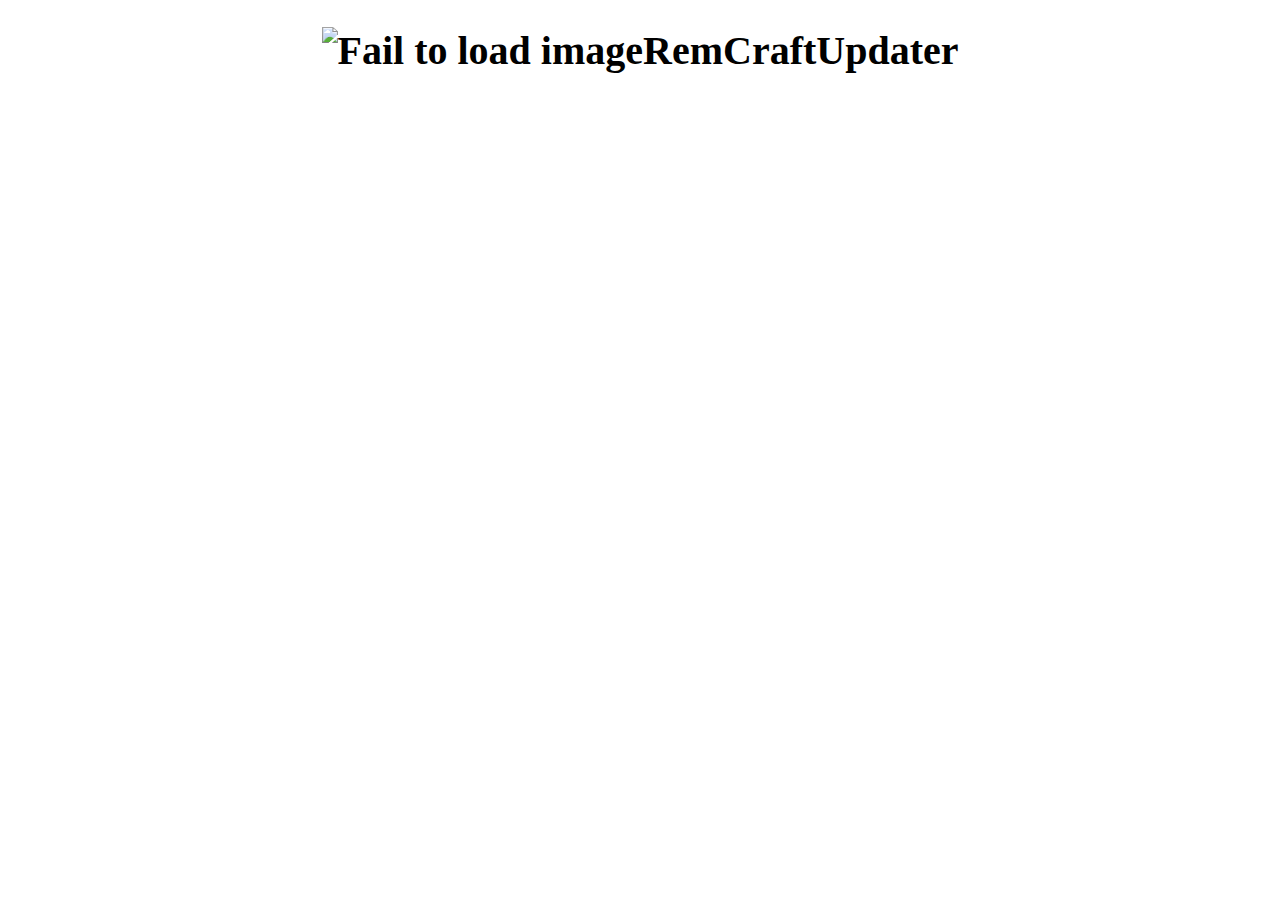
==== server/index.html @ 540ec518 "Added header and image to index.html" ====
<!DOCTYPE html>
<html lang="en">
  <head>
    <meta charset="utf-8" />
    <title>RemCraft</title>
  </head>

  <body>
	  <h1 style="font-size:40px;text-align:center;"> <img src=remcraft.png alt="Fail to load image">RemCraftUpdater</h1> 
       <script type="module">
      // Importing WASM as a JS module requires us to call an init function provided by the default export.
      // This is planned to be changed in the future.
      import { default as wasm, greet } from "./pkg/server.js";

      wasm().then((module) => {
        // The boiler plate project comes with a `greet` function that calls:
        // `alert("Hello, hello-wasm!");`
        greet();
      });
    </script>
  </body>
</html>
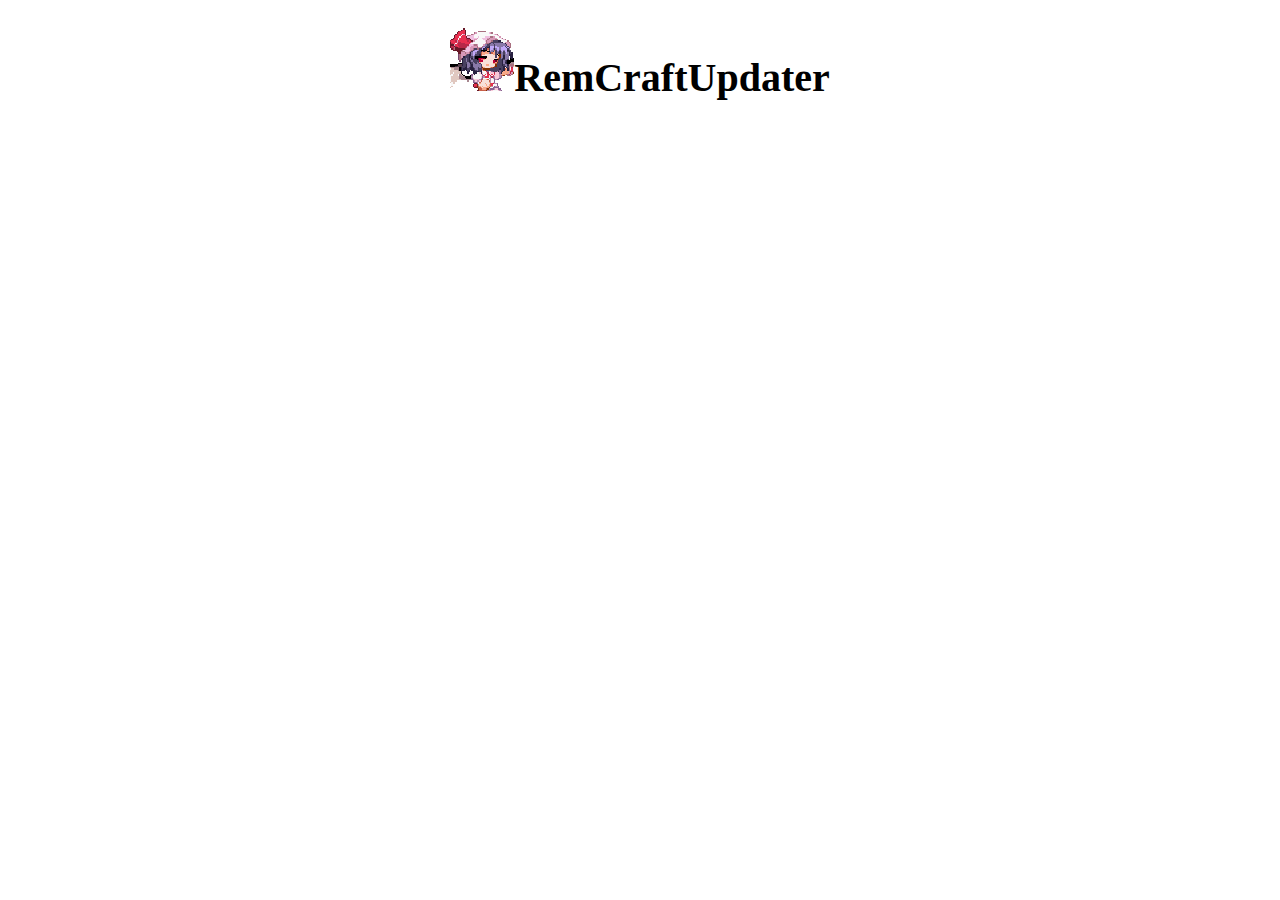
==== commit c7bf625e: "Pulled wasm out of server." ====
--- a/server/index.html
+++ b/server/index.html
@@ -7,16 +7,6 @@
 
   <body>
 	  <h1 style="font-size:40px;text-align:center;"> <img src=remcraft.png alt="Fail to load image">RemCraftUpdater</h1> 
-       <script type="module">
-      // Importing WASM as a JS module requires us to call an init function provided by the default export.
-      // This is planned to be changed in the future.
-      import { default as wasm, greet } from "./pkg/server.js";
-
-      wasm().then((module) => {
-        // The boiler plate project comes with a `greet` function that calls:
-        // `alert("Hello, hello-wasm!");`
-        greet();
-      });
     </script>
   </body>
 </html>
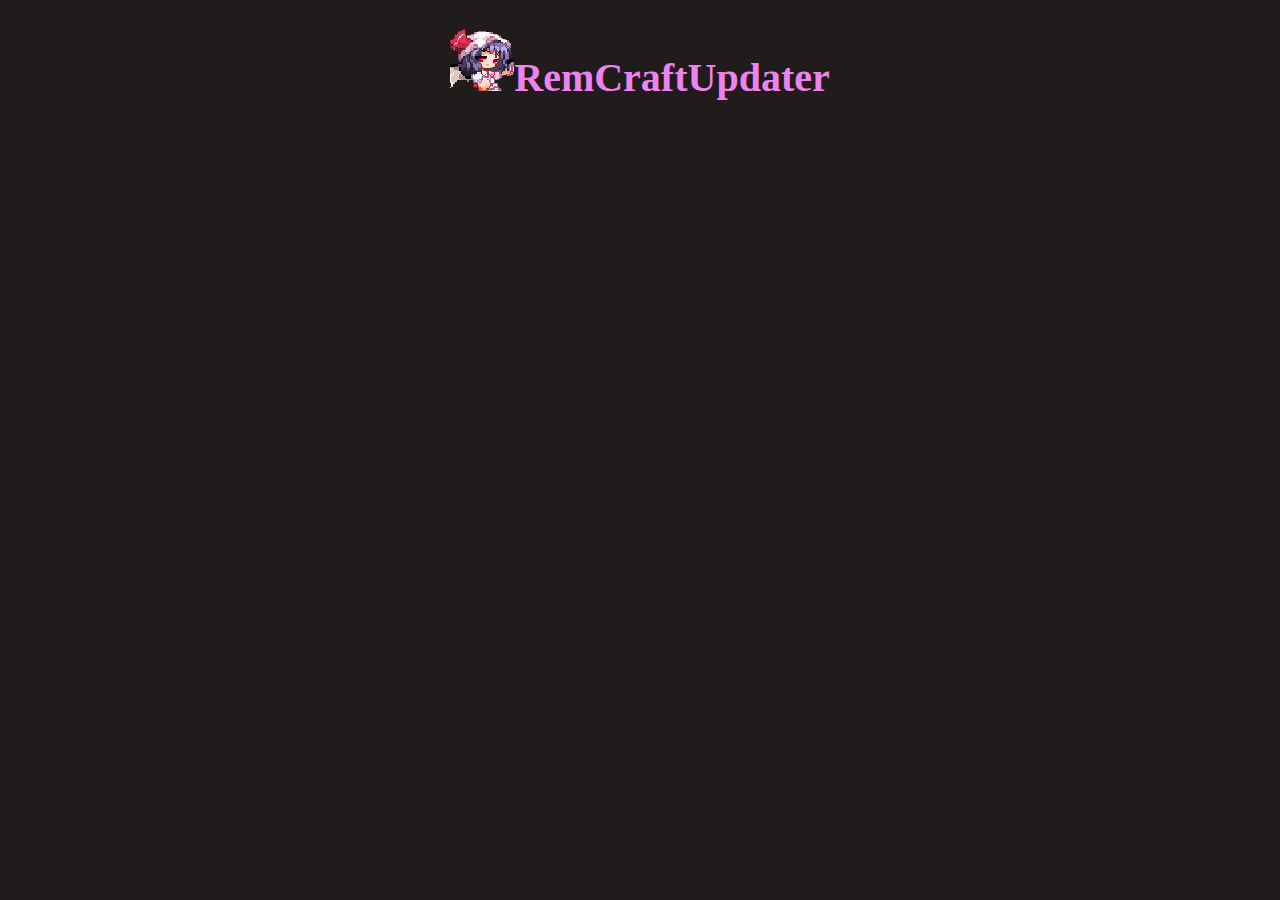
==== commit de6a0315: "Dark Mode only" ====
--- a/server/index.html
+++ b/server/index.html
@@ -5,8 +5,8 @@
     <title>RemCraft</title>
   </head>
 
-  <body>
-	  <h1 style="font-size:40px;text-align:center;"> <img src=remcraft.png alt="Fail to load image">RemCraftUpdater</h1> 
+  <body style="background-color:#201c1c;">
+	  <h1 style="font-size:40px;text-align:center;color:Violet;"> <img src=remcraft.png alt="Fail to load image">RemCraftUpdater</h1> 
     </script>
   </body>
 </html>
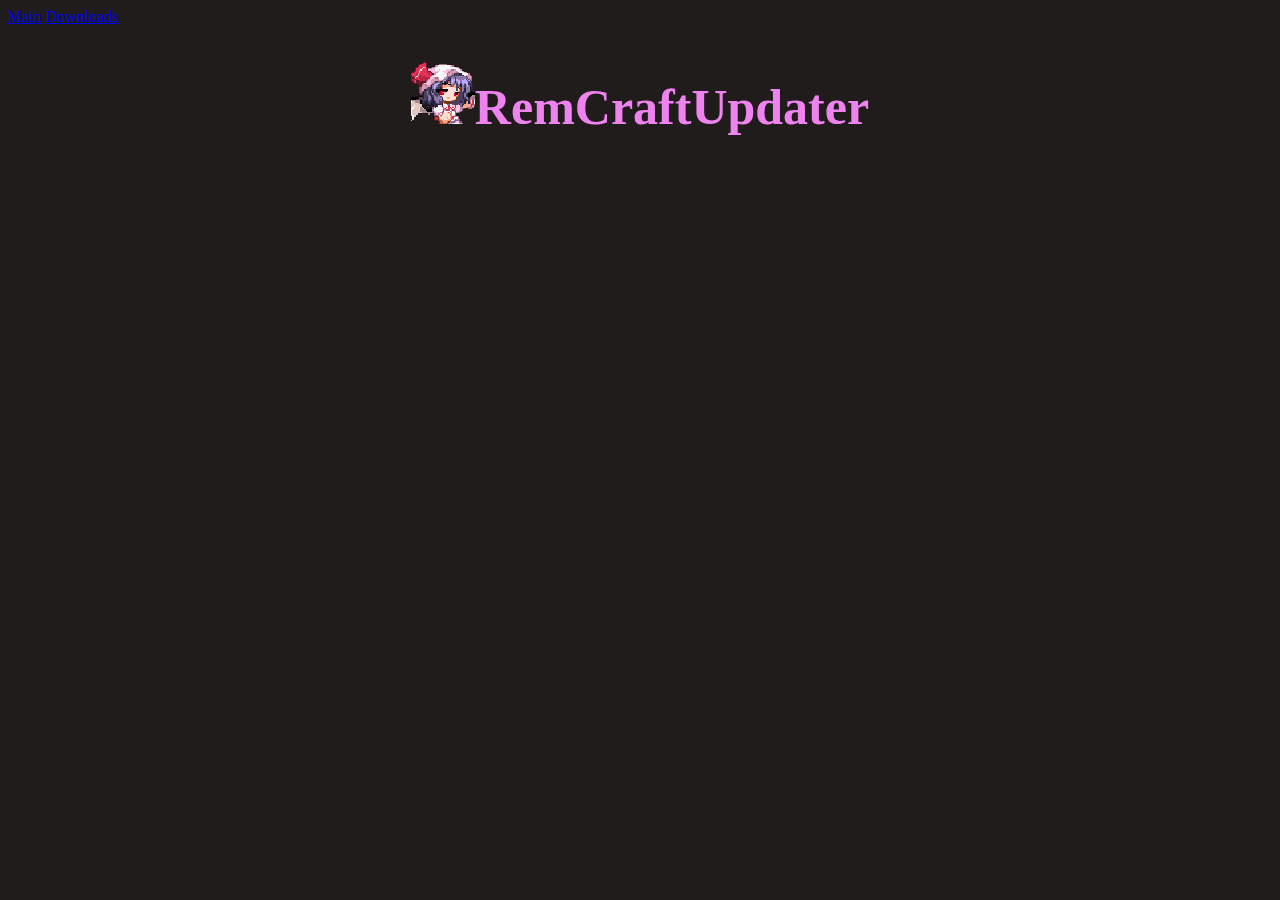
==== commit 5f40c9d8: "Added CSS" ====
--- a/server/index.html
+++ b/server/index.html
@@ -3,10 +3,12 @@
   <head>
     <meta charset="utf-8" />
     <title>RemCraft</title>
+    <link rel="stylesheet" href="styles.css">
   </head>
 
-  <body style="background-color:#201c1c;">
-	  <h1 style="font-size:40px;text-align:center;color:Violet;"> <img src=remcraft.png alt="Fail to load image">RemCraftUpdater</h1> 
-    </script>
+  <body>
+	<a href="index.html">Main</a>
+	<a href="downloads/index.html">Downloads</a>
+	<h1> <img src=remcraft.png alt="Fail to load image">RemCraftUpdater</h1> 
   </body>
 </html>
--- a/server/styles.css
+++ b/server/styles.css
@@ -0,0 +1,8 @@
+body {
+	background-color:#201c1c;
+}
+h1 {
+	font-size:50px;
+	text-align:center;
+	color:Violet;
+}
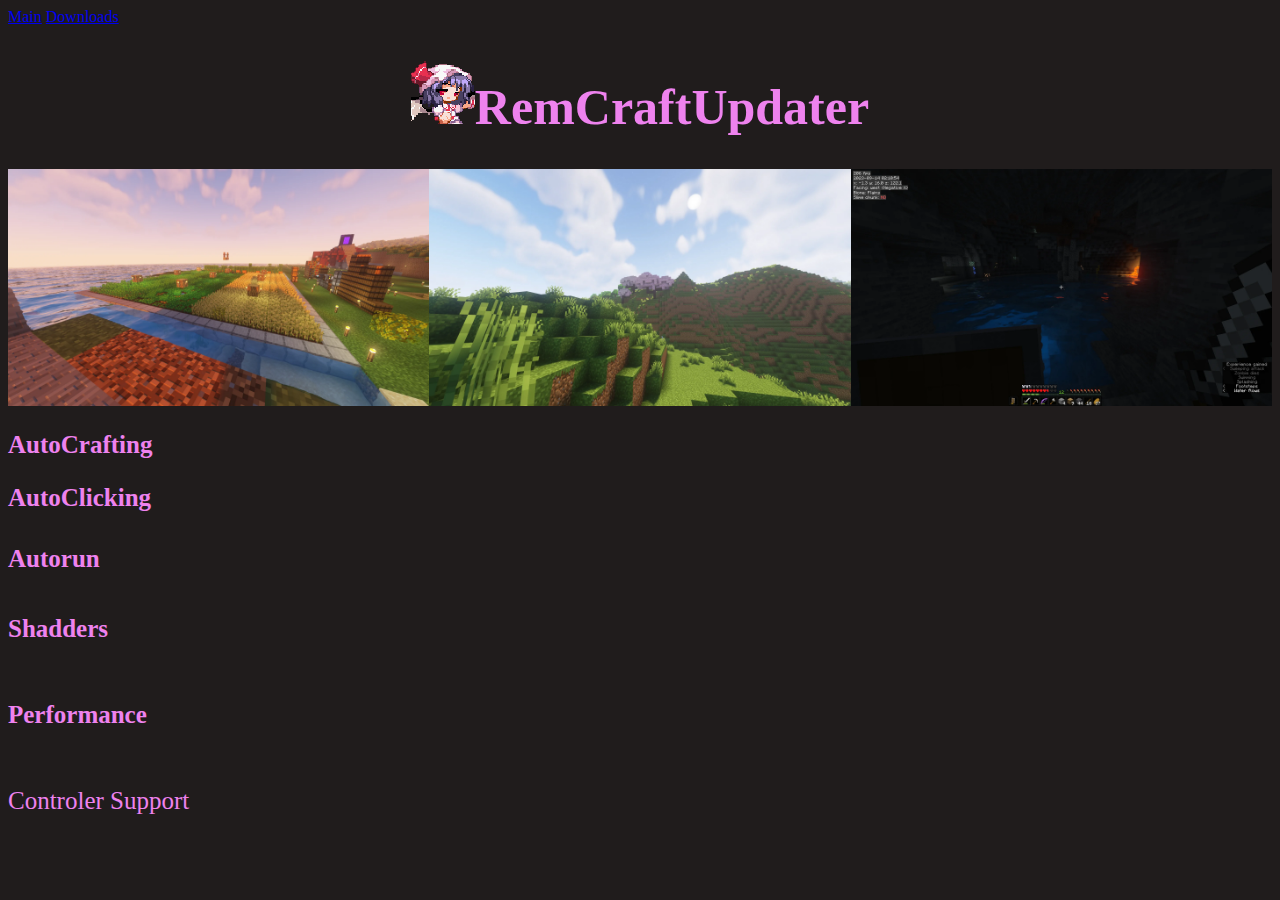
==== commit 7df62bcb: "added headers" ====
--- a/server/index.html
+++ b/server/index.html
@@ -9,6 +9,23 @@
   <body>
 	<a href="index.html">Main</a>
 	<a href="downloads/index.html">Downloads</a>
-	<h1> <img src=remcraft.png alt="Fail to load image">RemCraftUpdater</h1> 
+	<h1> <img src=remcraft.png alt="Fail to load image">RemCraftUpdater</h1>
+	<div class="row">
+		<div class="column">
+		<img src="screenshots/4.webp" "Image failed to load" width="100%;"> 
+		</div>
+		<div class="column">
+		<img src="screenshots/12.webp" alt "Image failed to load" width="100%;"> 
+		</div>
+		<div class="column">
+		<img src="screenshots/27.webp" alt "Image failed to load" width="100%;"> 
+		</div>
+	</div>
+	<h2>AutoCrafting</h2>
+	<h3>AutoClicking</h3>
+	<h4>Autorun</h4>
+	<h5>Shadders</h5>
+	<h6>Performance</h6>
+	<h7>Controler Support</h7>
   </body>
 </html>
--- a/server/styles.css
+++ b/server/styles.css
@@ -6,3 +6,47 @@
 	text-align:center;
 	color:Violet;
 }
+h2 {
+	font-size:25px;
+	text-align:left;
+	color:Violet
+}
+h3 {
+	font-size:25px;
+	text-align:left;
+	color:Violet
+}
+h4 {
+	font-size:25px;
+	text-align:left;
+	color:Violet
+}
+h5 {
+	font-size:25px;
+	text-align:left;
+	color:Violet
+}
+h6 {
+	font-size:25px;
+	text-align:left;
+	color:Violet
+}
+h7 {
+	font-size:25px;
+	text-align:left;
+	color:Violet
+}
+{
+box-sizing: border-box;
+}
+
+.column {
+	float:	left;
+	width: 33.33%;
+	padding 5px;
+}
+.row::after {
+	content: "";
+	display: table;
+	clear: both;
+}
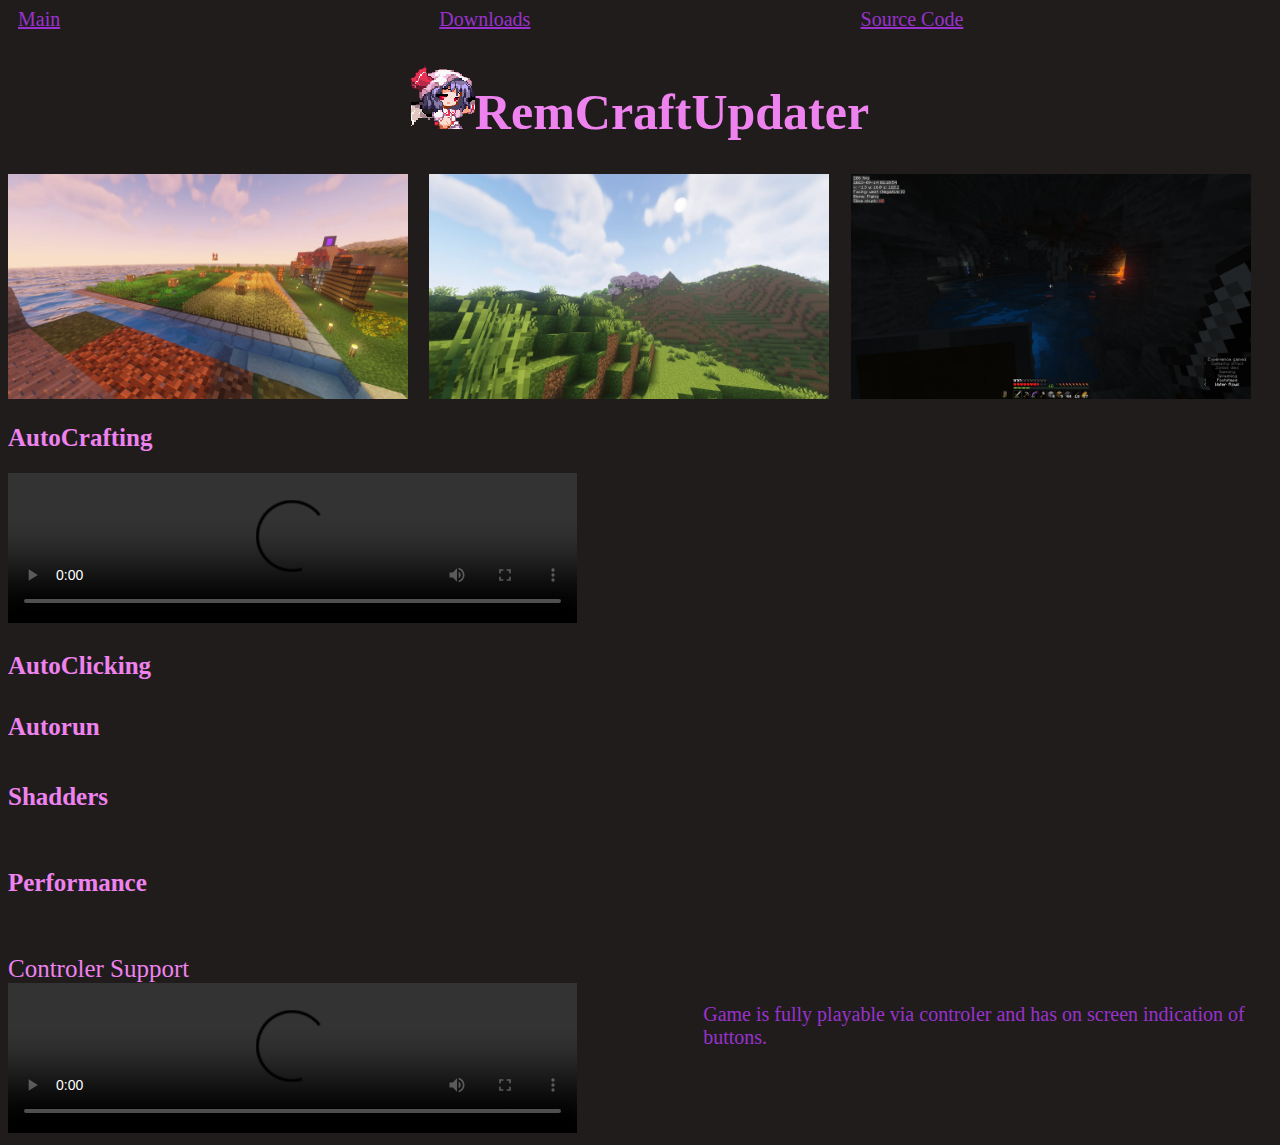
==== commit bdb3bb5c: "added icon" ====
--- a/server/index.html
+++ b/server/index.html
@@ -3,29 +3,58 @@
   <head>
     <meta charset="utf-8" />
     <title>RemCraft</title>
+    <link rel="icon" type="image/png" href="remcraft.png"> 
     <link rel="stylesheet" href="styles.css">
   </head>
 
   <body>
-	<a href="index.html">Main</a>
-	<a href="downloads/index.html">Downloads</a>
+	<div class="row">
+		<div class="column">
+			<a href="index.html">Main</a>
+		</div>
+		<div class="column">
+			<a href="downloads/index.html">Downloads</a>
+		</div>
+		<div class="column">
+			<a href="https://github.com/DownLyfter/RemCraftUpdater/tree/main" target="_blank">Source Code</a>
+		</div>
+	</div>
 	<h1> <img src=remcraft.png alt="Fail to load image">RemCraftUpdater</h1>
 	<div class="row">
 		<div class="column">
-		<img src="screenshots/4.webp" "Image failed to load" width="100%;"> 
+		<img src="screenshots/4.webp" "Image failed to load" width="95%;"> 
 		</div>
 		<div class="column">
-		<img src="screenshots/12.webp" alt "Image failed to load" width="100%;"> 
+		<img src="screenshots/12.webp" alt "Image failed to load" width="95%;"> 
 		</div>
 		<div class="column">
-		<img src="screenshots/27.webp" alt "Image failed to load" width="100%;"> 
+		<img src="screenshots/27.webp" alt "Image failed to load" width="95%;"> 
 		</div>
 	</div>
 	<h2>AutoCrafting</h2>
+	<div class="row">
+		<div class="column50">
+		<video width="100%" controls>
+		<source src="videos/autocraft.mp4">
+		Your browser does not support the video tag
+		</video>
+		</div>
+	</div>
 	<h3>AutoClicking</h3>
 	<h4>Autorun</h4>
 	<h5>Shadders</h5>
 	<h6>Performance</h6>
 	<h7>Controler Support</h7>
+	<div class="row">
+		<div class="column50">
+		<video width="100%;" controls>
+		<source src="videos/controller.mp4">
+		Your browser does not support the video tag.
+		</video>
+		</div>
+	<div class="column50r">
+		<p>Game is fully playable via controler and has on screen indication of buttons.</p>
+	</div>
+	</div>
   </body>
 </html>
--- a/server/styles.css
+++ b/server/styles.css
@@ -36,6 +36,16 @@
 	text-align:left;
 	color:Violet
 }
+p {
+	font-size:20px;
+	color:DarkOrchid
+}
+a {
+	font-size:20px;
+	text-align:center;
+	color:DarkOrchid;
+  	padding: 10px;
+}
 {
 box-sizing: border-box;
 }
@@ -43,7 +53,17 @@
 .column {
 	float:	left;
 	width: 33.33%;
-	padding 5px;
+	padding 10px;
+}
+.column50 {
+	float:	left;
+	width: 45%;
+	padding 10px;
+}
+.column50r {
+	float:	Right;
+	width: 45%;
+	padding 10px;
 }
 .row::after {
 	content: "";
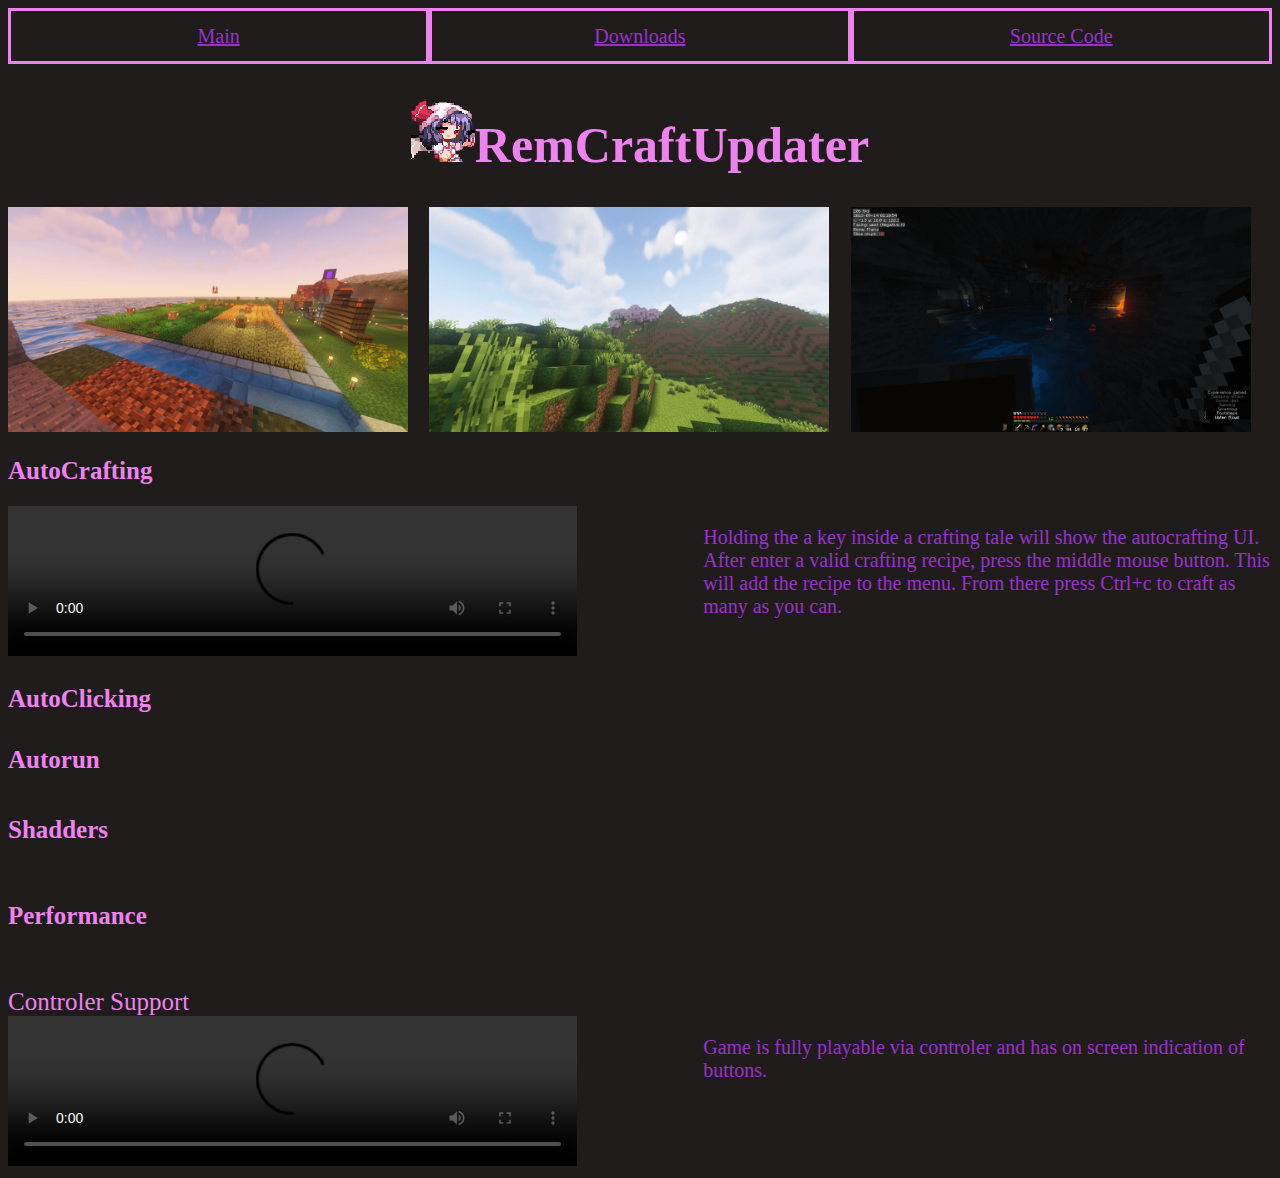
==== commit 390ff03d: "added compatibility table to download page.." ====
--- a/server/index.html
+++ b/server/index.html
@@ -10,34 +10,43 @@
   <body>
 	<div class="row">
 		<div class="column">
-			<a href="index.html">Main</a>
+			<div class="center">
+				<a href="index.html">Main</a>
+			</div>
 		</div>
 		<div class="column">
-			<a href="downloads/index.html">Downloads</a>
+			<div class="center">
+				<a href="downloads/index.html">Downloads</a>
+			</div>
 		</div>
 		<div class="column">
-			<a href="https://github.com/DownLyfter/RemCraftUpdater/tree/main" target="_blank">Source Code</a>
+			<div class="center">
+				<a href="https://github.com/DownLyfter/RemCraftUpdater/tree/main" target="_blank">Source Code</a>
+			</div>
 		</div>
 	</div>
 	<h1> <img src=remcraft.png alt="Fail to load image">RemCraftUpdater</h1>
 	<div class="row">
 		<div class="column">
-		<img src="screenshots/4.webp" "Image failed to load" width="95%;"> 
+			<img src="screenshots/4.webp" "Image failed to load" width="95%;"> 
 		</div>
 		<div class="column">
-		<img src="screenshots/12.webp" alt "Image failed to load" width="95%;"> 
+			<img src="screenshots/12.webp" alt "Image failed to load" width="95%;"> 
 		</div>
 		<div class="column">
-		<img src="screenshots/27.webp" alt "Image failed to load" width="95%;"> 
+			<img src="screenshots/27.webp" alt "Image failed to load" width="95%;"> 
 		</div>
 	</div>
 	<h2>AutoCrafting</h2>
 	<div class="row">
 		<div class="column50">
-		<video width="100%" controls>
-		<source src="videos/autocraft.mp4">
-		Your browser does not support the video tag
-		</video>
+			<video width="100%" controls>
+			<source src="videos/autocraft.mp4">
+			Your browser does not support the video tag
+			</video>
+		</div>
+		<div class="column50r">
+				<p>Holding the a key inside a crafting tale will show the autocrafting UI. After enter a valid crafting recipe, press the middle mouse button. This will add the recipe to the menu. From there press Ctrl+c to craft as many as you can.</p>
 		</div>
 	</div>
 	<h3>AutoClicking</h3>
--- a/server/styles.css
+++ b/server/styles.css
@@ -49,7 +49,19 @@
 {
 box-sizing: border-box;
 }
-
+.center-no-border {
+	display: flex;
+	justify-content: center;
+	align-items: center;
+	height: 50px
+}
+.center {
+  display: flex;
+  justify-content: center;
+  align-items: center;
+  height: 50px;
+  border: 3px solid violet;
+}
 .column {
 	float:	left;
 	width: 33.33%;
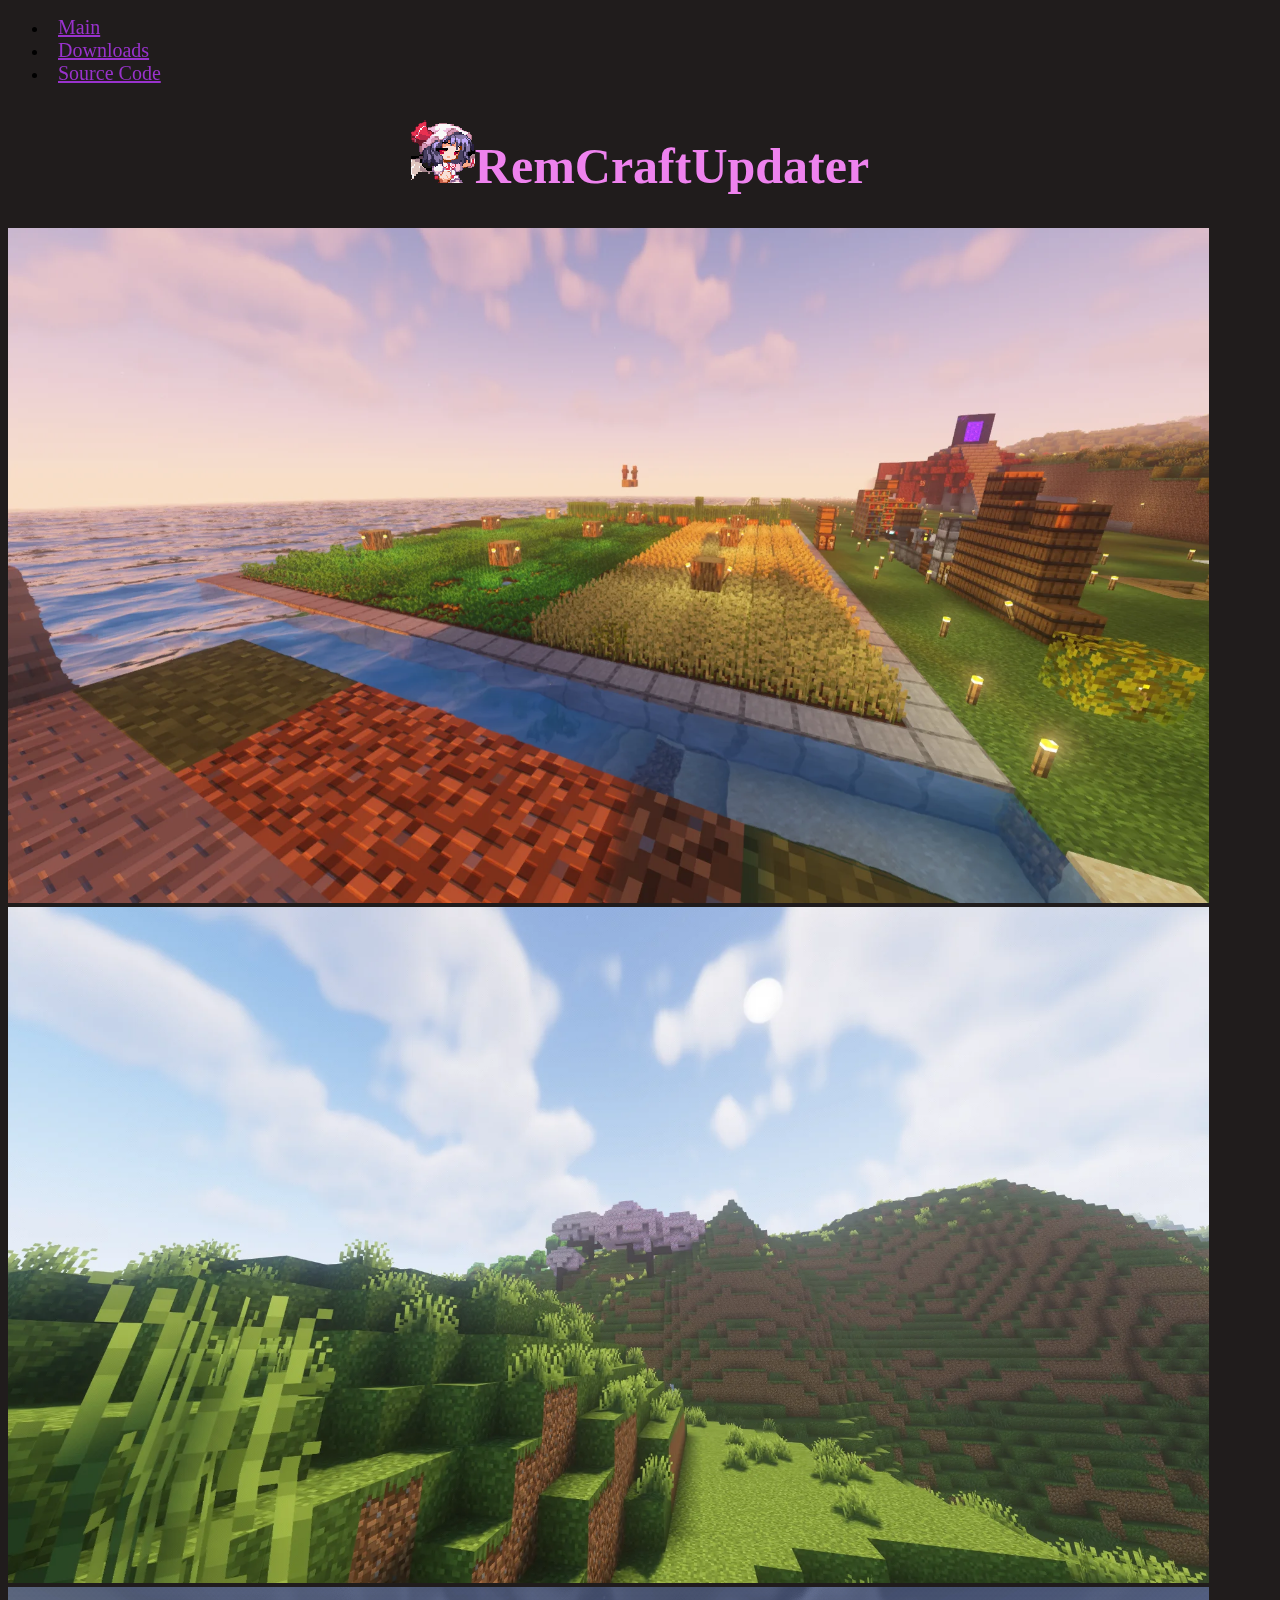
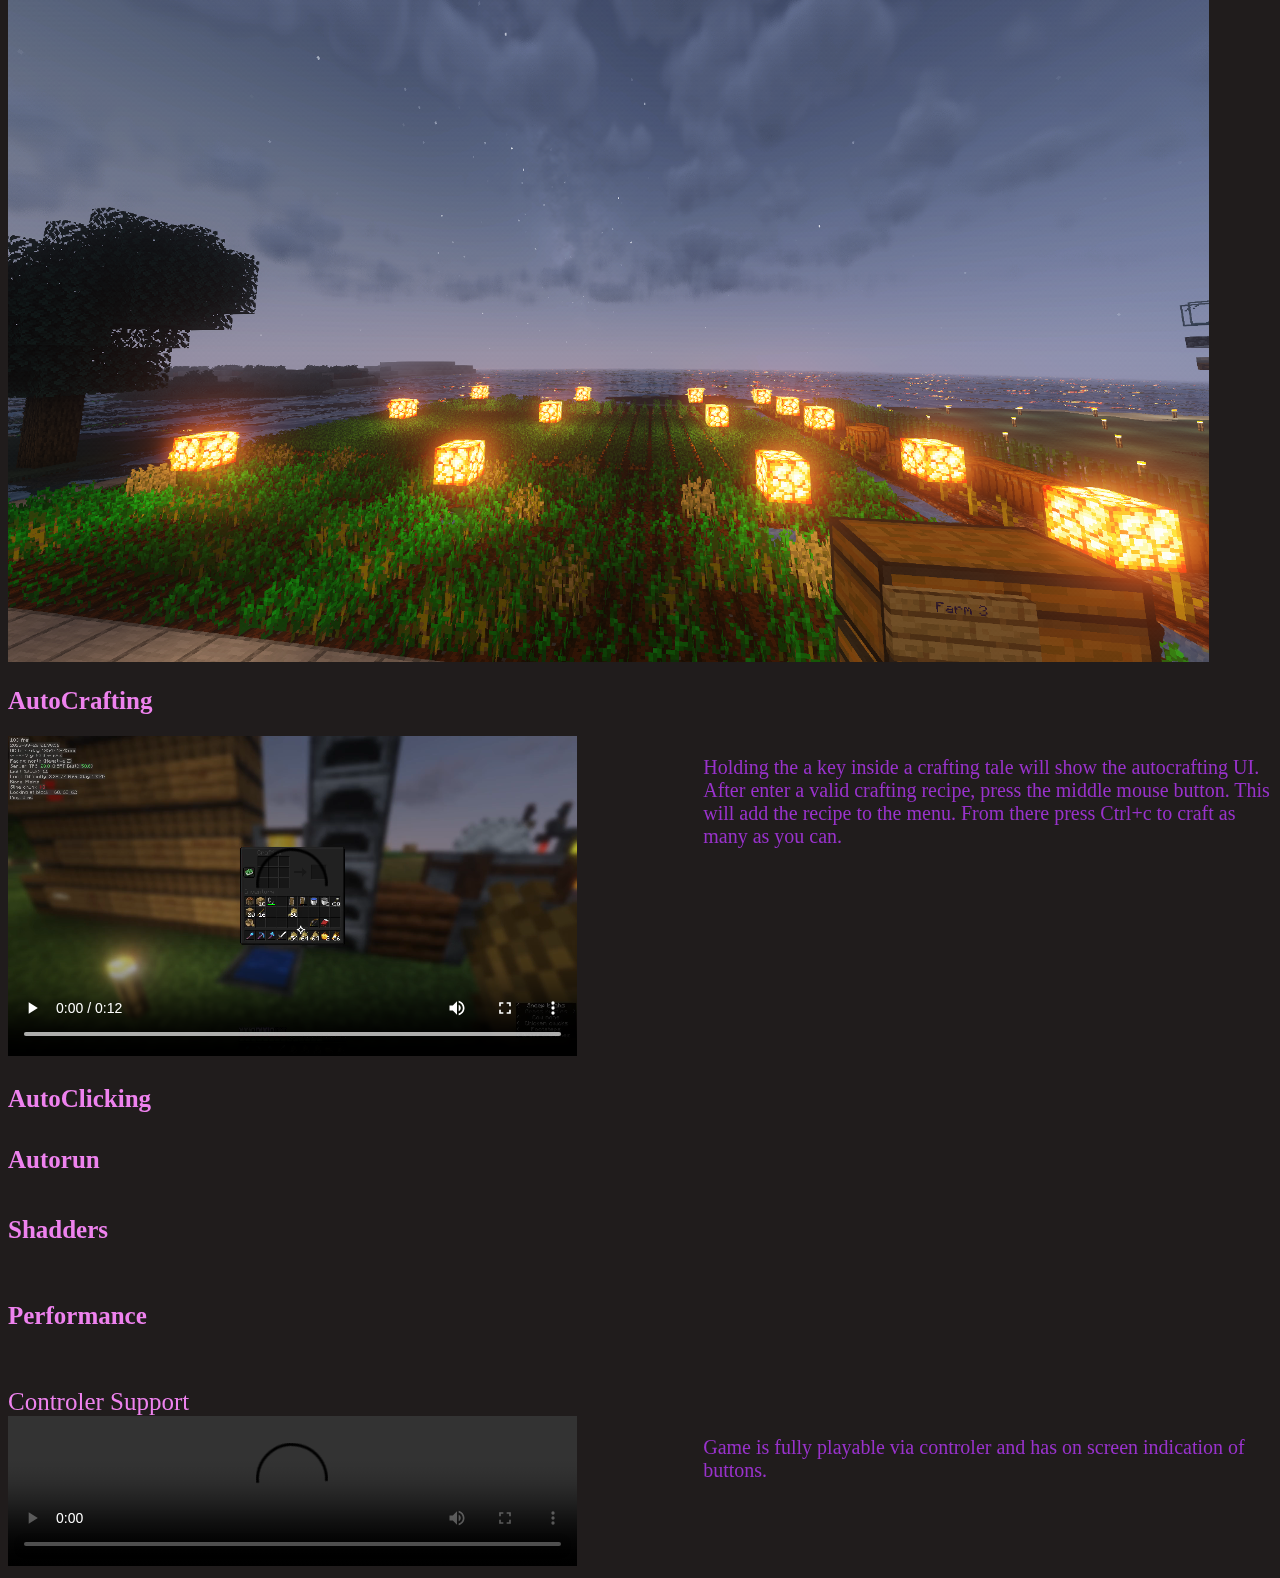
==== commit 4657ffd1: "new" ====
--- a/server/index.html
+++ b/server/index.html
@@ -8,34 +8,20 @@
   </head>
 
   <body>
-	<div class="row">
-		<div class="column">
-			<div class="center">
-				<a href="index.html">Main</a>
-			</div>
-		</div>
-		<div class="column">
-			<div class="center">
-				<a href="downloads/index.html">Downloads</a>
-			</div>
-		</div>
-		<div class="column">
-			<div class="center">
-				<a href="https://github.com/DownLyfter/RemCraftUpdater/tree/main" target="_blank">Source Code</a>
-			</div>
+	<div class="header">
+		<div class="top-nav">
+			<ul>
+				<li><a href="~/index.html">Main</a></li>
+				<li><a href="downloads/index.html">Downloads</a></li>
+				<li><a href="https://github.com/DownLyfter/RemCraftUpdater/tree/main" target="_blank">Source Code</a></li>
+			</ul>	
 		</div>
 	</div>
 	<h1> <img src=remcraft.png alt="Fail to load image">RemCraftUpdater</h1>
-	<div class="row">
-		<div class="column">
+	<div class="screenshot-display">
 			<img src="screenshots/4.webp" "Image failed to load" width="95%;"> 
-		</div>
-		<div class="column">
 			<img src="screenshots/12.webp" alt "Image failed to load" width="95%;"> 
-		</div>
-		<div class="column">
-			<img src="screenshots/27.webp" alt "Image failed to load" width="95%;"> 
-		</div>
+			<img src="screenshots/50.png" alt "Image failed to load" width="95%;"> 
 	</div>
 	<h2>AutoCrafting</h2>
 	<div class="row">
